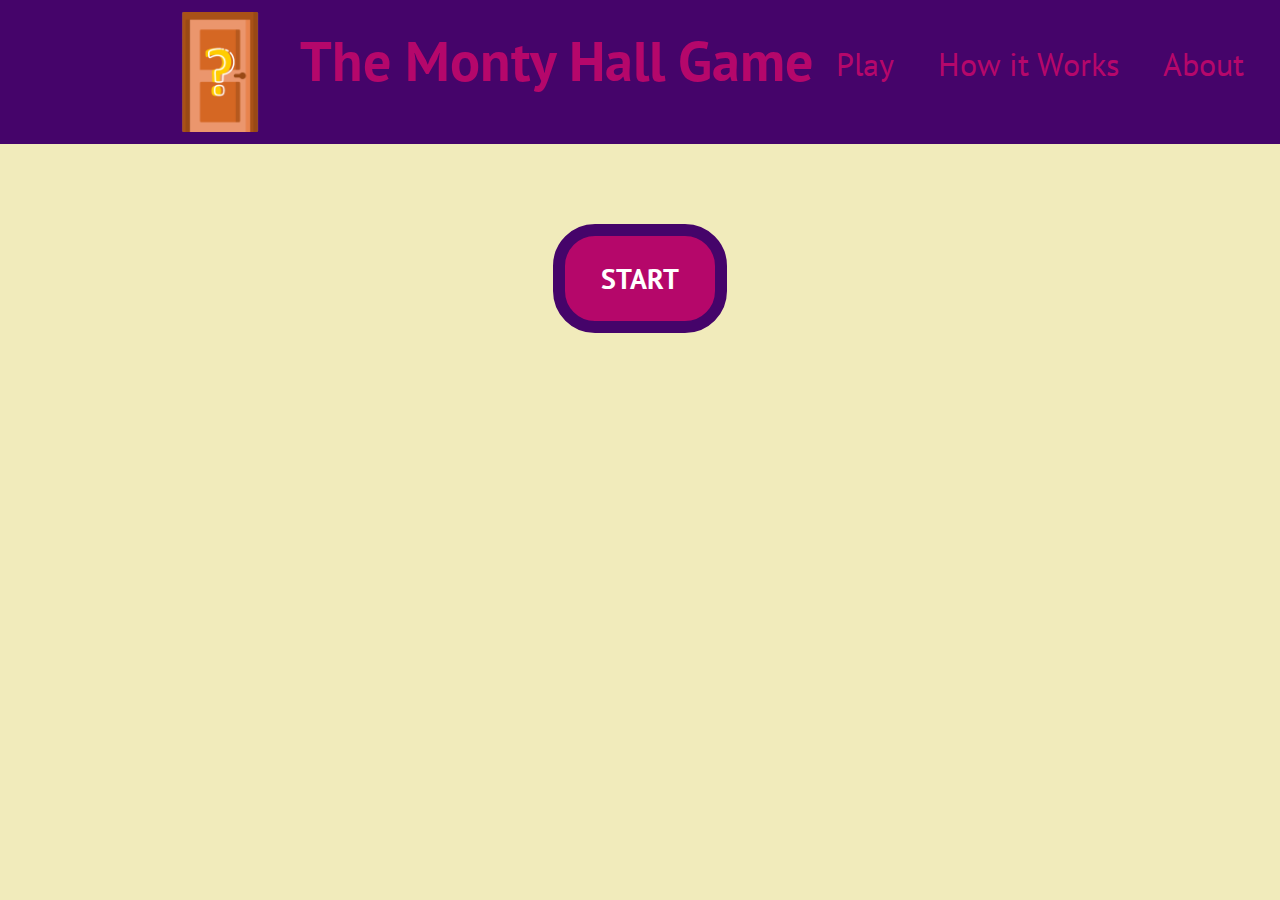
==== index.html @ 6ce3db97 "rough-start-version" ====
<!DOCTYPE html>
<html lang="en">
  <head>
    <meta charset="UTF-8" />
    <meta name="viewport" content="width=device-width, initial-scale=1.0" />
    <title>Monty Hall Game</title>
    <link rel="stylesheet" href="CSS/styles.css" />
    <link rel="shortcut icon" href="images/door.ico" />
    <link
      href="https://fonts.googleapis.com/css2?family=Lobster&family=PT+Sans&display=swap"
      rel="stylesheet"
    />
    <script src="https://ajax.googleapis.com/ajax/libs/jquery/3.5.1/jquery.min.js"></script>
  </head>
  <body>
    <div id="header">
      <img class="door" src="images/door.png" alt="door-guess" />
      <h1 class="monty">The Monty Hall Game</h1>
      <a class="header-links" href="#">Play</a>
      <a class="header-links" href="#">How it Works</a>
      <a class="header-links" href="#">About</a>
    </div>
    <div id="game">
      <a href="#" class="btn">START</a>
      <div class="screen">
        <h1>Welcome</h1>
        <p>Here's a Chance to Win 💲1,000,000 💰</p>
        <p>
          All you have to do is choose a Door behind one has the money of your
          dream.
        </p>
        <p>Take Your PICK</p>
        <div id="d1">
          <img class="image1" src="images/door1.png" alt="door1" />
          <div class="overlay1">
            <div class="text">
              <a onclick="choose(1)" class="dor">Door 1</a>
            </div>
          </div>
        </div>
        <div id="d2">
          <img class="image2" src="images/door1.png" alt="door2" />
          <div class="overlay2">
            <div class="text">
              <a onclick="choose(2)" class="dor">Door 2</a>
            </div>
          </div>
        </div>
        <div id="d3">
          <img class="image3" src="images/door1.png" alt="door3" />
          <div class="overlay3">
            <div class="text">
              <a onclick="choose(3)" class="dor">Door 3</a>
            </div>
          </div>
        </div>
      </div>
      <div class="switch">
        <p id="prob1" class="prob">PROBABILITY</p>
        <p class="selection1">!</p>
        <p class="selection2">!</p>
        <div id="d11">
          <img class="image1" src="images/door1.png" alt="door1" />
          <div class="overlay1">
            <div class="text">
              <a onclick="change(1)" class="dor">Door 1</a>
            </div>
          </div>
        </div>
        <div id="d22">
          <img class="image2" src="images/door1.png" alt="door2" />
          <div class="overlay2">
            <div class="text">
              <a onclick="change(2)" class="dor">Door 2</a>
            </div>
          </div>
        </div>
        <div id="d33">
          <img class="image3" src="images/door1.png" alt="door3" />
          <div class="overlay3" id="o3">
            <div class="text">
              <a onclick="change(3)" class="dor">Door 3</a>
            </div>
          </div>
        </div>
      </div>
      <div class="ending">
        <h1>Congratulations! You have WON 💲1,000,0000 💰</h1>
        <p id="prob2" class="prob">PROBABILITY</p>
      </div>
      <div class="ending2">
        <h1>Sorry! 😕 Better Luck Next Time 😁</h1>
        <p id="prob3" class="prob">PROBABILITY</p>
      </div>
      <div class="restart">
        <a href="#" class="btn2">Play Again</a>
      </div>
    </div>
    <script src="index.js"></script>
  </body>
</html>
---- CSS/styles.css ----
body {
  margin: 0;
  text-align: center;
  background-color: #f1ebbb;
  font-family: "PT Sans", sans-serif;
}

/*********HEADER DIV*********/
#header {
  margin: 0;
  width: 100%;
  height: 9rem;
  background-color: #45046a;
}
.door {
  position: absolute;
  left: 10rem;
  top: 0.75rem;
  width: 120px;
}
.monty {
  position: absolute;
  top: 1.5rem;
  left: 18.75rem;
  margin: 0;
  color: #b5076b;
  font-size: 3.5rem;
  font-family: "PT Sans", sans-serif;
}
.header-links {
  font-size: 2rem;
  position: relative;
  top: 2.7rem;
  left: 25rem;
  margin: 10px 20px;
  color: #b5076b;
  text-decoration: none;
}
.header-links:hover {
  color: #ff847c;
}

/*********GAME DIV*********/
#game {
  margin: 0;
  width: 100%;
  height: auto;
  position: relative;
}
.btn {
  background-color: #b5076a;
  border-radius: 42px;
  border: 12px solid #45046a;
  display: inline-block;
  cursor: pointer;
  color: #ffffff;
  font-family: "PT Sans", sans-serif;
  font-size: 28px;
  font-weight: bold;
  padding: 24px 36px;
  text-decoration: none;
  position: relative;
  top: 5rem;
}
.btn:hover {
  background-color: #5c2a9d;
}
.btn:active {
  position: relative;
  top: 5rem;
}

.btn2 {
  background-color: #b5076a;
  border-radius: 42px;
  border: 12px solid #45046a;
  display: inline-block;
  cursor: pointer;
  color: #ffffff;
  font-family: "PT Sans", sans-serif;
  font-size: 28px;
  font-weight: bold;
  padding: 24px 36px;
  text-decoration: none;
  position: relative;
  top: 3rem;
  margin: 1rem 0;
}
.btn2:hover {
  background-color: #5c2a9d;
}
.btn2:active {
  position: relative;
  top: 5rem;
}

/******Choose Menu******/
.screen {
  margin: 0;
  width: 100%;
  position: relative;
}
#d1 {
  margin-top: 2rem;
  width: 300px;
  position: absolute;
  left: 15%;
}
#d2 {
  margin-top: 2rem;
  width: 300px;
  position: absolute;
  left: 40%;
}
#d3 {
  margin-top: 2rem;
  width: 300px;
  position: absolute;
  left: 65%;
}
#d11 {
  margin-top: 2rem;
  width: 300px;
  position: absolute;
  left: 15%;
}
#d22 {
  margin-top: 2rem;
  width: 300px;
  position: absolute;
  left: 40%;
}
#d33 {
  margin-top: 2rem;
  width: 300px;
  position: absolute;
  left: 65%;
}
.image1 {
  display: block;
  width: 300px;
  opacity: 1;
  margin-bottom: 10px;
  height: auto;
  transition: 0.5s ease;
  backface-visibility: hidden;
}
.image2 {
  display: block;
  width: 300px;
  opacity: 1;
  margin-bottom: 10px;
  height: auto;
  transition: 0.5s ease;
  backface-visibility: hidden;
}
.image3 {
  display: block;
  width: 300px;
  opacity: 1;
  margin-bottom: 10px;
  height: auto;
  transition: 0.5s ease;
  backface-visibility: hidden;
}

.overlay1 {
  transition: 0.5s ease;
  opacity: 0;
  position: absolute;
  top: 50%;
  left: 50%;
  transform: translate(-50%, -50%);
  -ms-transform: translate(-50%, -50%);
  text-align: center;
}
.overlay2 {
  transition: 0.5s ease;
  opacity: 0;
  position: absolute;
  top: 50%;
  left: 50%;
  transform: translate(-50%, -50%);
  -ms-transform: translate(-50%, -50%);
  text-align: center;
}
.overlay3 {
  transition: 0.5s ease;
  opacity: 0;
  position: absolute;
  top: 50%;
  left: 50%;
  transform: translate(-50%, -50%);
  -ms-transform: translate(-50%, -50%);
  text-align: center;
}

.dor {
  background-color: #b5076a;
  border-radius: 6px;
  border: 3px solid #45046a;
  display: inline-block;
  cursor: pointer;
  color: #ffffff;
  font-family: "PT Sans", sans-serif;
  font-size: 20px;
  padding: 16px 21px;
  text-decoration: none;
}
.dor:hover {
  background-color: #5c2a9d;
}
.dor:active {
  position: relative;
  top: 1px;
}

h1 {
  font-size: 5rem;
  font-family: "Lobster", cursive;
  color: #5c2a9d;
}
p {
  margin: 0 0 1rem 0;
  font-family: "PT Sans", sans-serif;
  font-size: 2rem;
  color: #5c2a9d;
}
.prob {
  margin: 2rem 0;
  font-family: "PT Sans", sans-serif;
  font-size: 2rem;
  color: #5c2a9d;
}
/**********SWITCH SCREEN********/
.switch {
  margin: 0;
  width: 100%;
  position: relative;
}
.selection1 {
  margin: 1rem auto 0 auto;
  position: relative;
  font-family: "PT Sans", sans-serif;
}
.selection2 {
  margin: 1rem auto 0 auto;
  position: relative;
  font-family: "PT Sans", sans-serif;
}
.door-switch {
  margin: 2rem auto;
  width: 200px;
}
.restart {
  margin: 0;
  width: 100%;
  height: auto;
  position: relative;
}
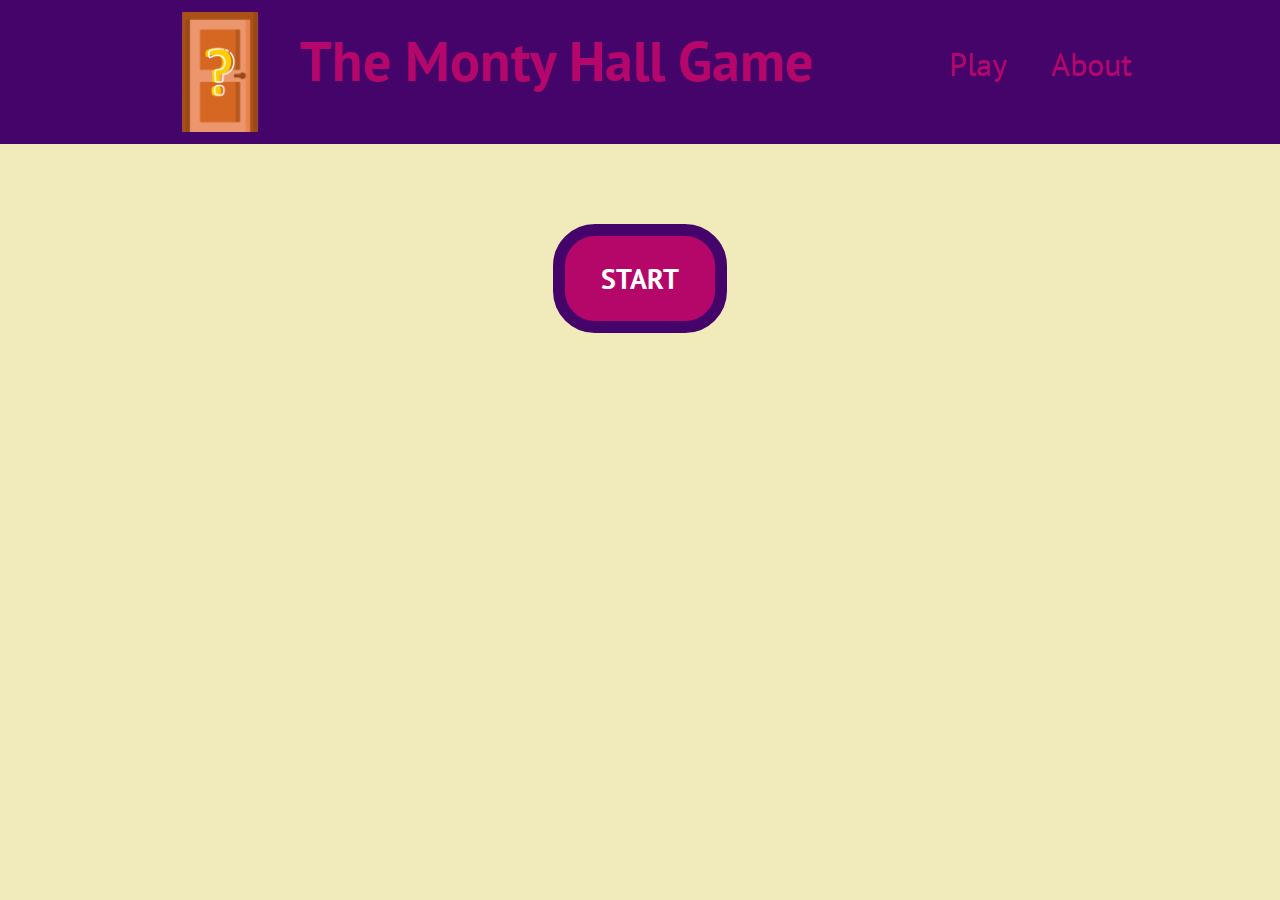
==== commit 1cba12a7: "updated-links" ====
--- a/index.html
+++ b/index.html
@@ -16,9 +16,16 @@
     <div id="header">
       <img class="door" src="images/door.png" alt="door-guess" />
       <h1 class="monty">The Monty Hall Game</h1>
-      <a class="header-links" href="#">Play</a>
-      <a class="header-links" href="#">How it Works</a>
-      <a class="header-links" href="#">About</a>
+      <a
+        class="header-links"
+        href="https://rohitraj011.github.io/monty-hall-game/index.html"
+        >Play</a
+      >
+      <a
+        class="header-links"
+        href="https://rohitraj011.github.io/monty-hall-game/about.html"
+        >About</a
+      >
     </div>
     <div id="game">
       <a href="#" class="btn">START</a>
